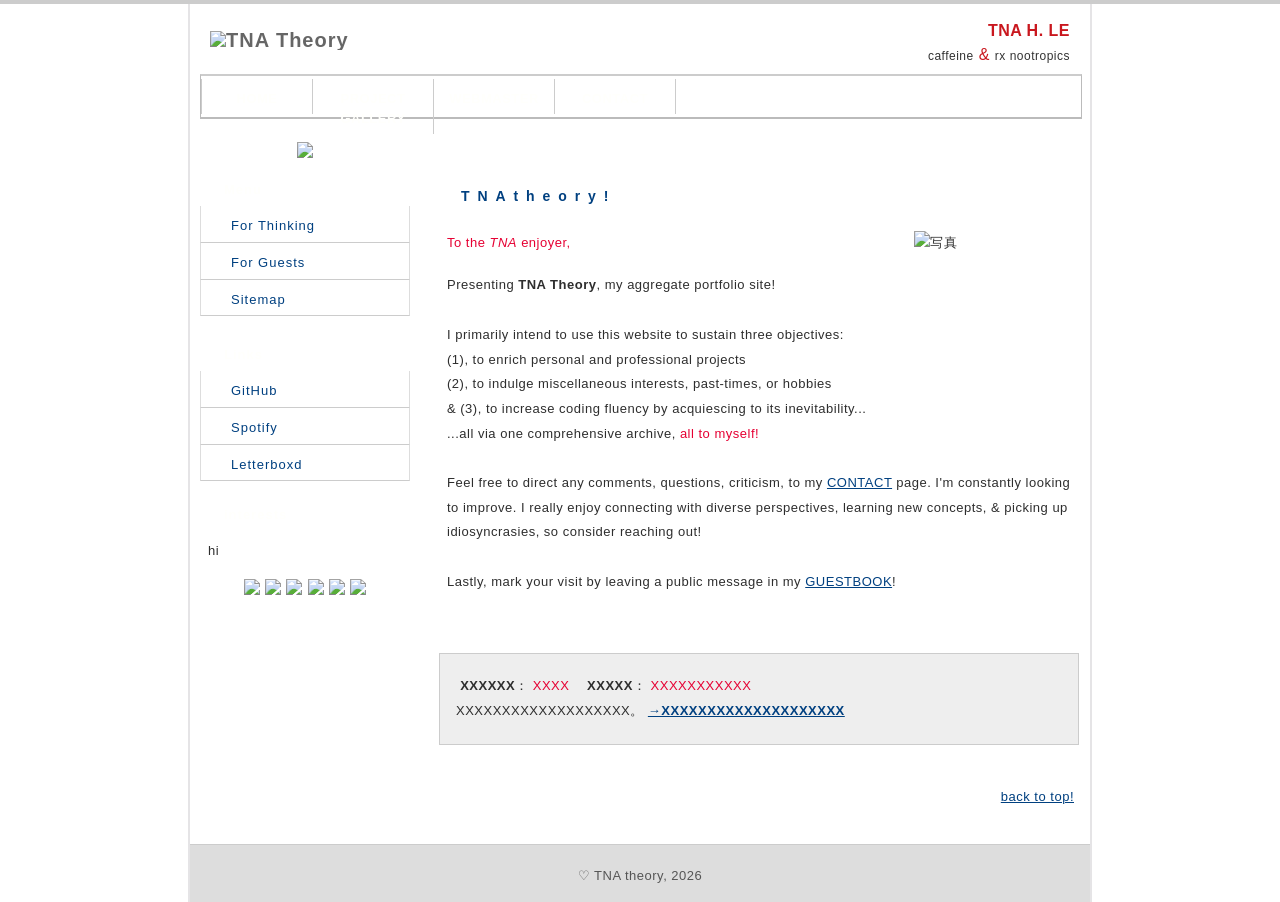
==== index.html @ e91ae5ca "Update index.html" ====
<!DOCTYPE html>
<html lang="en">
<head>
  <meta charset="UTF-8" />
  <meta name="keywords" content="tna theory,biophysics,cancer,oncology,tna,therose nucleic acid,tnlechr,chrletne,what is biophysics,what is tna,tna xna,xeno nucleic acids,what is xna,what are xeno nucleic acids,blog,stem blog,journal" />
  <meta name="description" content="TNA theory is an aggregate portfolio site dedicated to projects + misc interests." />
  <meta name="viewport" content="width=device-width, initial-scale=1.0" />
  <title>TNA theory</title>
  <link rel="stylesheet" href="style.css" />
  <link rel="icon" type="image/x-icon" href="img/favicon.ico">
</head>
<body>

<!-- main -->

<div id="main">


<!-- headerー -->

<div id="header">

<table border="0" align="cen  ter" cellpadding="0" cellspacing="0" width="900">
  <tr>
    <td><div id="table-left"><h1><a href="index.html"><img src="img/logo.png" alt="TNA Theory" border="0" /></a></h1></div></td>
    <td><div id="table-right">
	
	
	<b>TNA H. LE</b>
	
	<br /><img src="img/icon.gif" alt="" border="0" /> <a href="https://www.simonsfoundation.org/flatiron/center-for-computational-biology/" target="_blank">caffeine</a> &amp;<img src="img/icon.gif" alt="" border="0" /> <a href="https://www.simonsfoundation.org/flatiron/center-for-computational-biology/" target="_blank">rx nootropics</a></div></td>
  </tr>
</table>

</div>

<div id="header-menu">
   <ul>
    <li id="home"><a href="index.html">HOME</a></li>
    <li><a href="gallery.html">PROJECT GALLERY</a></li>
    <li><a href="webmeister.html">WEBMASTER</a></li>
    <li><a href="contact.html">CONTACT</a></li>
   </ul>
</div>


<!-- end of header -->

<!-- main content -->

<div id="container">
  <div id="contents">


<div id="main-img">
<img src="img/head_img.jpg" alt="" border="0" />
</div>


<h2> <div class="wobble">
  <span style="animation-delay: 50ms">T</span>
  <span style="animation-delay: 100ms">N</span>
  <span style="animation-delay: 150ms">A</span>
  <span style="animation-delay: 200ms">t</span>
  <span style="animation-delay: 250ms">h</span>
  <span style="animation-delay: 300ms">e</span>
  <span style="animation-delay: 350ms">o</span>
  <span style="animation-delay: 400ms">r</span>
  <span style="animation-delay: 450ms">y</span>
  <span style="animation-delay: 500ms">!</span>
</div>
</h2>





<p><img class="picture_r" src="img/photo_01.png" width="160" alt="写真" border="0" /> </p>
<p> <span class="red">To the <i>TNA</i> enjoyer, </span> </p>
<p>
  Presenting <b>TNA Theory</b>, my aggregate portfolio site!
  <br /><br />
  
  I primarily intend to use this website to sustain three objectives:<br>
	(1), to enrich personal and professional projects<br>(2), to indulge miscellaneous interests, past-times, or hobbies <br> &amp; (3), to increase coding fluency by acquiescing to its inevitability...<br>...all via one comprehensive archive, <span class="red">all to myself!</span>
  <br /><br />
  
  Feel free to direct any comments, questions, criticism, to my <a href="contact.html">CONTACT</a> page. I'm constantly looking to improve.
  I really enjoy connecting with diverse perspectives, learning new concepts, &amp; picking up idiosyncrasies, so consider reaching out!
  <br /><br />
  
  Lastly, mark your visit by leaving a public message in my <a href="guestbook.html">GUESTBOOK</a>!
</p>

<br clear="left" />

<div class="gray_bg">

<p><img src="img/icon.gif" alt="" border="0" /> <b>XXXXXX</b>： <span class="red">XXXX</span>　<img src="img/icon.gif" alt="" border="0" /> <b>XXXXX</b>： <span class="red">XXXXXXXXXXX</span><br />
XXXXXXXXXXXXXXXXXXX。 <b><a href="contact.html">→XXXXXXXXXXXXXXXXXXXX</a></b></p>
</div>

<br />

<p class="back"><a href="#header">back to top!</a></p>

<br />




  </div>

<!-- end of main content -->

<!-- menueー -->


  <div id="menu">
  <center>
  <a href="https://tnlechr.github.io/" target="_blank">
  <img src="img/thatoneimageplaceholder.png" width="210">
</a>
</center>


<div class="menulist">
   <h2>Menu</h2>
<a href="notebook.html">For Thinking</a>
<a href="guestbook.html">For Guests</a>
  <a href="sitemap.html">Sitemap</a>
</div>



<div class="menulist">
   <h2>Links</h2>
<a href="https://github.com/tnlechr">GitHub</a>
<a href="https://open.spotify.com/user/yof6s7bx25kpgvudyctbowbsz?si=7cd0faf215c9437b">Spotify</a>
<a href="https://letterboxd.com/infinitytil/">Letterboxd</a>
</div>



<div class="menu_free">
   <h2>interests</h2>
<p>
<img src="img/icon.gif" alt="" border="0" />hi<br />
</p>
<!-- FC2 Counter  Starts here -->
<center><script language="javascript" type="text/javascript" src="//counter1.fc2.com/counter.php?id=89509864"></script><noscript><img src="//counter1.fc2.com/counter_img.php?id=89509864" /></noscript> </center>
<!-- FC2 Counter  Ends here -->
<center>
<img src="img/welcome.gif" width="95">
<img src="img/BookmarkStamp.png" width="95">
<img src="img/Stamp2.png" width="95">
<img src="img/Stamp3.png" width="95">
<img src="img/worldismine.gif" width="95">
<img src="img/bros.gif" width="95">
</center>
</div>



<div class="menu_free">

</center>
</div>
  </div>

<!-- End of menu -->

</div>

<!-- End of contents -->

<!-- footerー -->

<div id="footer">
♡ TNA theory, 2026
</div>

<!-- end of footer -->

</div>

<!-- end of main -->
<script src="script.js"></script>
</body>
</html>
---- style.css ----
@charset "UTF-8";


/*---------- Designation of Entire Page ----------*/

body {
  font-family: "メイリオ", Meiryo, "Hiragino Kaku Gothic Pro", "MS PGothic", Osaka, sans-serif;
  font-size: 15px;
  color: #2e2e2e;
  background: url("img/back.png") repeat;
  margin: 0;
  padding: 0;
  border-top: solid 4px #cccccc;
  line-height: 1.75;
  letter-spacing: 0.5px;
}

/* IE7 Fallback */
*:first-child+html * {
  font-family: "メイリオ", Meiryo, "MS P ゴシック", "MS P Gothic", sans-serif;
}

/* IE6 Fallback */
* html * {
  font-family: "メイリオ", Meiryo, "MS P ゴシック", "MS P Gothic", sans-serif;
}

a:link,
a:visited {
  color: #004080;
  font-size: 15px;
  text-decoration: underline;
}

a:hover {
  color: #005ebb;
  font-size: 15px;
  font-weight: bold;
}

p {
  margin: 18px 0;
  line-height: 1.8;
  letter-spacing: 0.5px;
}



/*---------- Main ----------*/

#main {
  width: 900px;
  margin: auto;
  padding: 0;
  text-align: center;
  border-right: solid 2px #e5e4e6;
  border-left: solid 2px #e5e4e6;
  background-color: #ffffff;
}



/*---------- Header ー----------*/

#header {
  margin: 0 auto 0 auto;
  width: 900px;
  height: 70px;
  text-align: center;
  background-color: #ffffff;
}

#header h1 {
  margin: 0;
  padding: 7px 0 0 20px;
  width: 400px;
  text-align: left;
  font-size: 20px;
  color: #444444;
  letter-spacing: 1px;
}

#header p {
  margin: 0;
  padding:  4px 0 0 10px;
  text-align: left;
  font-size: 13px;
  color: #444444;
  letter-spacing: 1px;
}

#table-left{
  text-align: left;
  font-size: 13px;
  color: #444444;
  line-height: 150%;
  text-decoration: none;
}

#table-left a{
  font-size: 20px;
  color: #666666;
  text-decoration: none;
}

#table-left a:hover{
  font-size: 20px;
  color: #888888;
  text-decoration: none;
}

#table-right{
  text-align: right;
  margin: 0;
  padding: 15px 20px 2px 0;
  font-size: 16px;
  color: #c9171e;
  line-height: 150%;
  text-decoration: none;
}

#table-right a{
  font-size: 12px;
  color: #333333;
  text-decoration: none;
}

#table-right a:hover{
  font-size: 12px;
  color: #666666;
  text-decoration: none;
}


#header-menu {
  width: 880px;
  margin: 0 10px 0 10px;
  padding: 3px 0 3px 0;
  height: 35px;
  text-align: left;
  border-top: solid 2px #cccccc;
  border-right: solid 1px #bbbbbb;
  border-bottom: solid 2px #bbbbbb;
  border-left: solid 1px #bbbbbb;
  background-image: url(img/head_menu_back_base.png);
  background-repeat: repeat-x;
}

#header-menu ul {
  width: 900px;
  text-align: left;
  margin: 0 auto 0 auto;
  padding: 0;
  background-image: url(img/head_menu_back_base.png);
  background-repeat: repeat-x;
}

#header-menu li {
  display: inline;
  list-style-type: none;
  float: left;
  color: #ffffff;
}

#header-menu li a {
  font-size: 13px;
  width: 120px;
  line-height: 20px;
  color: #fffffc;
  background-image: url(img/head_menu_back_abase.png);
  text-align: center;
  display: block;
  font-weight: bold;
  border-right-width: 1px;
  border-right-style: solid;
  border-right-color: #cccccc;
  text-decoration: none;
  padding: 10px 0 5px 0;
}

#header-menu li a:hover {
  color: #f3f3f3;
  background-image: url(img/head_menu_back_hover.png);
}

#header-menu #home a {
  border-left-width: 1px;
  border-left-style: solid;
  border-left-color: #cccccc;
  width: 110px;
}


/*---------- Contents ----------*/

#container {
  width: 889px;
  margin: 8px auto 0 auto;
  overflow: hidden;
  padding: 6px 6px 6px 5px;
  background: #ffffff url(img/side_yback.jpg);
  background-repeat: repeat-y;
}


/*---------- Main Content ----------*/


#main-img {
  margin: 0 0 10px 0;
  text-align: center;
}

#main-img-slim {
  margin: 0 0 10px 0;
  text-align: center;
}

#contents {
  float: right;
  margin: 0;
  padding: 0 5px 5px 0;
  font-size: 13px;
  width: 640px;
  letter-spacing: 1px;
  text-align: left;
}

#contents #pannavi {
  margin: 0;
  padding: 0 0 8px 0;
  font-size: 12px;
}

#contents h2 {
  height: 29px;
  margin: 0 0 7px 0;
  padding: 11px 0 0 22px;
  font-size: 14px;
  color: #004080;
  background-image: url(img/titlebar.png);
  background-repeat: no-repeat;
}

#contents h3 {
  margin: 10px 5px 10px 5px;
  padding: 16px 0 9px 12px;
  line-height: 110%;
  font-size: 13px;
  color: #004080;
  border-left: solid 5px #cccccc;
  background-color: #eeeeee;
}

#contents p {
  margin: 18px 0 18px 0;
  padding: 0 5px 0 8px;
  line-height: 190%;
  font-size: 13px;
}

#contents a {
  color: #004080;
  font-size: 13px;
}

#contents a:hover {
  color: #005ebb;
  font-size: 13px;
}

#contents .gray_bg {
  margin: 18px 0 18px 0;
  padding: 2px 8px 2px 8px;
  line-height: 180%;
  letter-spacing: 1px;
  font-size: 13px;
  border-top: solid 1px #cccccc;
  border-right: solid 1px #cccccc;
  border-bottom: solid 1px #cccccc;
  border-left: solid 1px #cccccc;
  background-color: #eeeeee;
}

#contents .red {
  color: #e60033;
}

#contents .red_b {
  color: #e60033;
  font-weight: bold;
}

#contents .blue {
  color: #007bbb;
}

#contents .pink {
  color: #c53d43;
}

#contents .brown {
  color: #993300;
}

#contents .brown_b {
  color: #993300;
  font-weight: bold;
}

#contents .green {
  color: #00ae4f;
}

#contents .head_photo {
  margin: 0 0 10px 0;
}

#contents img.photo {
  float: left;
  margin: 10px 20px 0 0;
}

#contents img.picture {
  margin: 0 10px 10px 0;
  float: left;
}

#contents .picture_r {
  margin: 0 0 10px 10px;
  float: right;
}

#contents p.photo {
  margin: 0 0 20px 0;
  padding: 0;
}

#contents .back {
  margin: 0;
  padding: 0 5px 0 0;
  text-align: right;
}


table#t01 {
  border: solid 1px #cccccc;
  border-collapse: collapse;
}


td#t01 {
  border: solid 1px #cccccc;
  border-collapse: collapse;
}


td#head {
  padding: 9px 6px 6px 15px;
  border: solid 1px #cccccc;
  border-collapse: collapse;
  background-color: #f3f3f3;
}


table.table_line {
  border-collapse: collapse;
  border: solid 1px #999999;
}


td.table_line {
  border-collapse: collapse;
  border: solid 1px #999999;
  padding : 8px 14px 8px 14px;
}


/*---------- Menu ー----------*/

#menu {
  float: left;
  margin: 0 0 15px 0;
  padding: 0;
  width: 220px;
  text-align: left;
  letter-spacing: 1px;
}

.menulist {
  margin: 0 0 15px 0;
  padding: 5px 2px 0px 5px;
  width: 210px;
  text-align: left;
}

.menulist h2 {
  height: 20px;
  margin: 0;
  padding: 8px 0 7px 24px;
  font-size: 13px;
  color: #fffffc;
  background-image: url(img/sidebar.png);
  background-repeat: no-repeat;
}

.menulist a{
  color: #004080;
  display: block;
  border-right: solid 1px #dddddd;
  border-bottom: solid 1px #cccccc;
  border-left: solid 1px #dddddd;
  width: 174px;
  padding: 8px 4px 3px 30px;
  font-size: 13px;
  line-height: 190%;
  text-decoration: none;
  background-image: url(img/side_menu_bg.gif);
  background-repeat: no-repeat;
 }

.menulist a:hover{
  color: #005ebb;
  background-image: url(img/side_menu_bg_hover.gif);
  background-repeat: no-repeat;
}

.menu_free {
  margin: 0 0 14px 5px;
  padding: 0;
  width: 210px;
  text-align: left;
}

.menu_free h2 {
  height: 20px;
  margin: 0;
  padding: 8px 0 7px 24px;
  font-size: 13px;
  color: #fffffc;
  background-image: url(img/sidebar.png);
  background-repeat: no-repeat;
}

.menu_free a{
  color: #004080;
  width: 198px;
  padding: 6px 0 5px 0;
  font-size: 13px;
 }

.menu_free a:hover{
  color: #005ebb;
}

.menu_free p{
  margin: 0;
  padding: 8px 8px 14px 8px;
  font-size: 13px;
  line-height: 180%;
}


/*---------- Footerー ----------*/

#footer {
  clear: both;
  width: 100%;
  margin: 0;
  padding: 20px 0 15px 0;
  text-align: center;
  font-size: 13px;
  color: #555555;
  border-top: solid 1px #cccccc;
  background-color: #dddddd;
}

#footer a {
  color: #555555;
  font-size: 13px;
 }

#footer a:hover {
  color: #333333;
}
/*---------- wobble Textー ----------*/

.wobble {
letter-spacing: 2px;
}

@keyframes wobb {
  0%, 100%   {transform: translateY(0px)}
  25%  {transform: translateY(-3px)}
  75%  {transform: translateY(3px)}
}

.wobble span {
  animation-name: wobb;
  animation-iteration-count: infinite;
  animation-timing-function: linear;
  animation-duration: 500ms;
  display: inline-block;
  transform: translateY(0px);
}

.spacer {
  height: 100px;
}
/*---------- Hoverー ----------*/
.tooltip {
  position: relative;
  display: inline-block;
}

.tooltip .tooltiptext {
  visibility: hidden;
  width: max-content;
  background-color: #9DC953;
  color: #fff;
  text-align: center;
  padding: 5px 8px;
  border-radius: 6px;
  position: absolute;
  z-index: 1;
  bottom: 125%; /* Position above the link */
  left: 50%;
  transform: translateX(-50%);
  opacity: 0;
  transition: opacity 0.3s;
  white-space: nowrap;
}

.tooltip:hover .tooltiptext {
  visibility: visible;
  opacity: 1;
}

/*---------- Pulsing buttonー ----------*/

@keyframes pulse {
  25% {
    transform: scale(1.2);
  }
  75% {
    transform: scale(0.8);
  }
}

.pulse:hover {
  animation: pulse 1s linear 1;
}

/*---------- dogー ----------*/
 @keyframes bounceSquashStretch {
    0% {
      transform: translateY(0) scaleY(1) scaleX(1);
    }
    10% {
      transform: translateY(0) scaleY(0.8) scaleX(1.2); /* Squash before takeoff */
    }
    25% {
      transform: translateY(-30px) scaleY(1.1) scaleX(0.9); /* Stretch mid-air */
    }
    40% {
      transform: translateY(0) scaleY(0.9) scaleX(1.1); /* Squash on landing */
    }
    55% {
      transform: translateY(-15px) scaleY(1.05) scaleX(0.95);
    }
    70% {
      transform: translateY(0) scaleY(1) scaleX(1);
    }
    80% {
      transform: translateY(-8px) scaleY(1.02) scaleX(0.98);
    }
    100% {
      transform: translateY(0) scaleY(1) scaleX(1);
    }
  }

  .bouncing {
    animation: bounceSquashStretch 1s cubic-bezier(0.25, 1.3, 0.5, 1);
  }
  
  /*---------- MARQUEE ー ----------*/
.marquee {
  overflow: hidden;
  white-space: nowrap;
  font-size: 0;
  position: relative;
}

.marquee__content {
  display: inline-flex;
  animation: scroll linear infinite;
}

.marquee--hover-pause:hover .marquee__content {
  animation-play-state: paused;
}

.marquee img {
  height: 45px;
  margin: 0;
  display: inline-block;
  vertical-align: middle;
}
.scrollbox {
  width: 185px;
  max-height: 30px;
  overflow-y: auto;
  overflow-x: hidden;
  padding: 10px;
  margin: 10px 0;
  font-size: 13px;
  line-height: 1.6;
  color: #444444;
  background-color: #f3f3f3;
  border: 1px solid #cccccc;
  border-radius: 4px;
  box-shadow: inset 0 0 4px rgba(0, 0, 0, 0.1);
  scrollbar-width: thin;
  scrollbar-color: #bbbbbb #f3f3f3;

  word-wrap: break-word;
  white-space: normal;
}

.scrollbox pre {
  white-space: pre-wrap;
  word-wrap: break-word;
}

.scrollbox code {
  white-space: inherit;
}

/* ——— GALLERY STUFF ——— */
#lightbox {
  position: fixed;
  inset: 0;
  z-index: 1000;
  display: none;
  justify-content: center;
  align-items: center;
  background-color: rgba(0, 0, 0, 0.85);
  padding: 20px;
  cursor: zoom-out;
}

#lightbox.active {
  display: flex;
}

#lightbox img {
  max-width: 95vw;
  max-height: 90vh;
  border-radius: 12px;
  box-shadow: 0 0 30px rgba(255, 255, 255, 0.2);
  background: linear-gradient(180deg, #f9d0e9 0%, #e3c2f5 100%);
  background-clip: padding-box;
  padding: 6px;
}

.layout-container {
  column-count: 3;
  column-gap: 1rem;
}

.layout-container img {
  width: 100%;
  max-width: 250px;
  height: auto;
  display: block;
  margin-bottom: 1rem;
  border-radius: 8px;
  transition: transform 0.2s ease;
  cursor: zoom-in;
  break-inside: avoid;
}
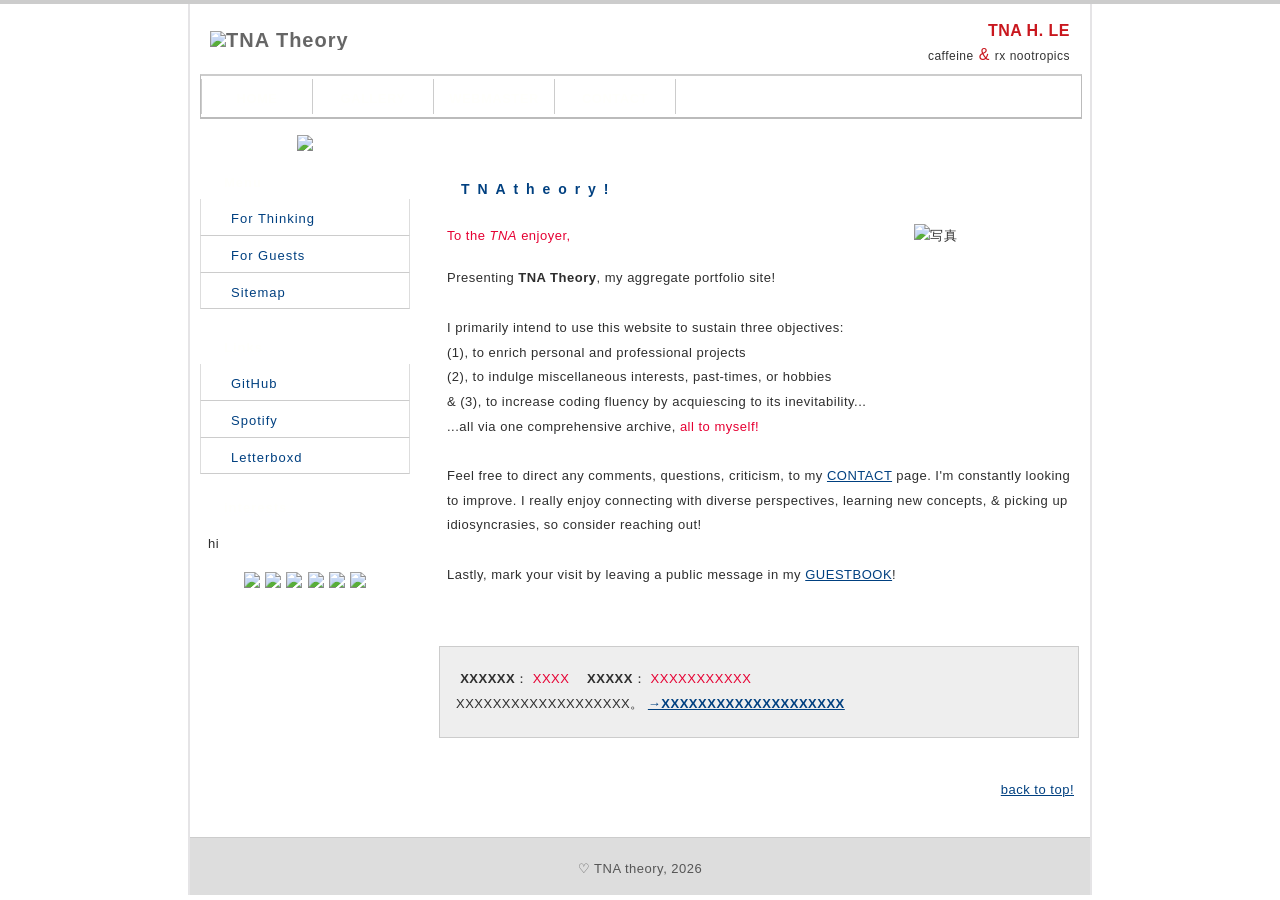
==== commit 66ee5411: "Update index.html" ====
--- a/index.html
+++ b/index.html
@@ -37,7 +37,7 @@
 <div id="header-menu">
    <ul>
     <li id="home"><a href="index.html">HOME</a></li>
-    <li><a href="gallery.html">PROJECT GALLERY</a></li>
+    <li><a href="gallery.html">GALLERY</a></li>
     <li><a href="webmeister.html">WEBMASTER</a></li>
     <li><a href="contact.html">CONTACT</a></li>
    </ul>
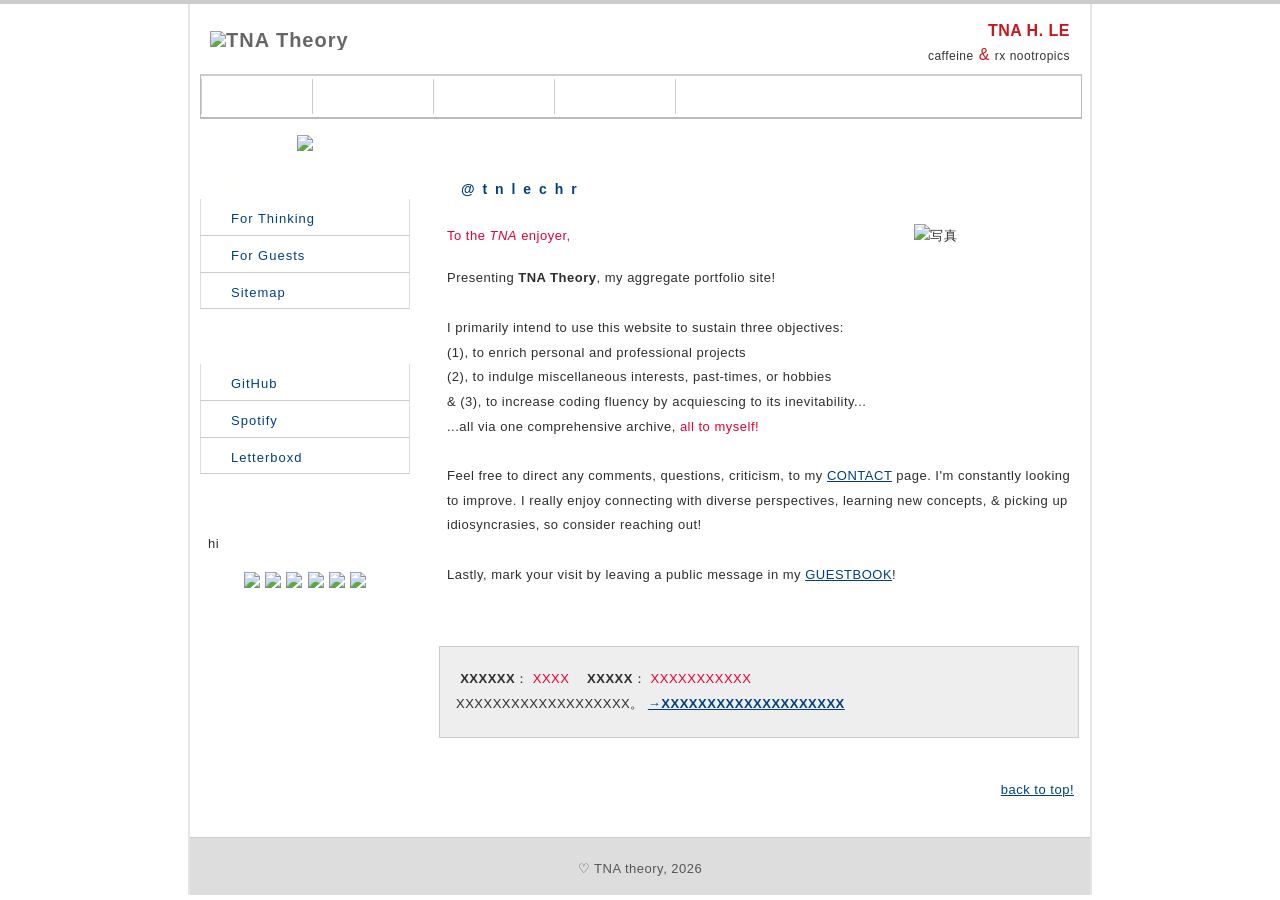
==== commit d9ad8407: "Update index.html" ====
--- a/index.html
+++ b/index.html
@@ -58,16 +58,14 @@
 
 
 <h2> <div class="wobble">
-  <span style="animation-delay: 50ms">T</span>
-  <span style="animation-delay: 100ms">N</span>
-  <span style="animation-delay: 150ms">A</span>
-  <span style="animation-delay: 200ms">t</span>
-  <span style="animation-delay: 250ms">h</span>
-  <span style="animation-delay: 300ms">e</span>
-  <span style="animation-delay: 350ms">o</span>
-  <span style="animation-delay: 400ms">r</span>
-  <span style="animation-delay: 450ms">y</span>
-  <span style="animation-delay: 500ms">!</span>
+  <span style="animation-delay: 50ms">@</span>
+  <span style="animation-delay: 100ms">t</span>
+  <span style="animation-delay: 150ms">n</span>
+  <span style="animation-delay: 200ms">l</span>
+  <span style="animation-delay: 250ms">e</span>
+  <span style="animation-delay: 300ms">c</span>
+  <span style="animation-delay: 350ms">h</span>
+  <span style="animation-delay: 450ms">r</span>
 </div>
 </h2>
 
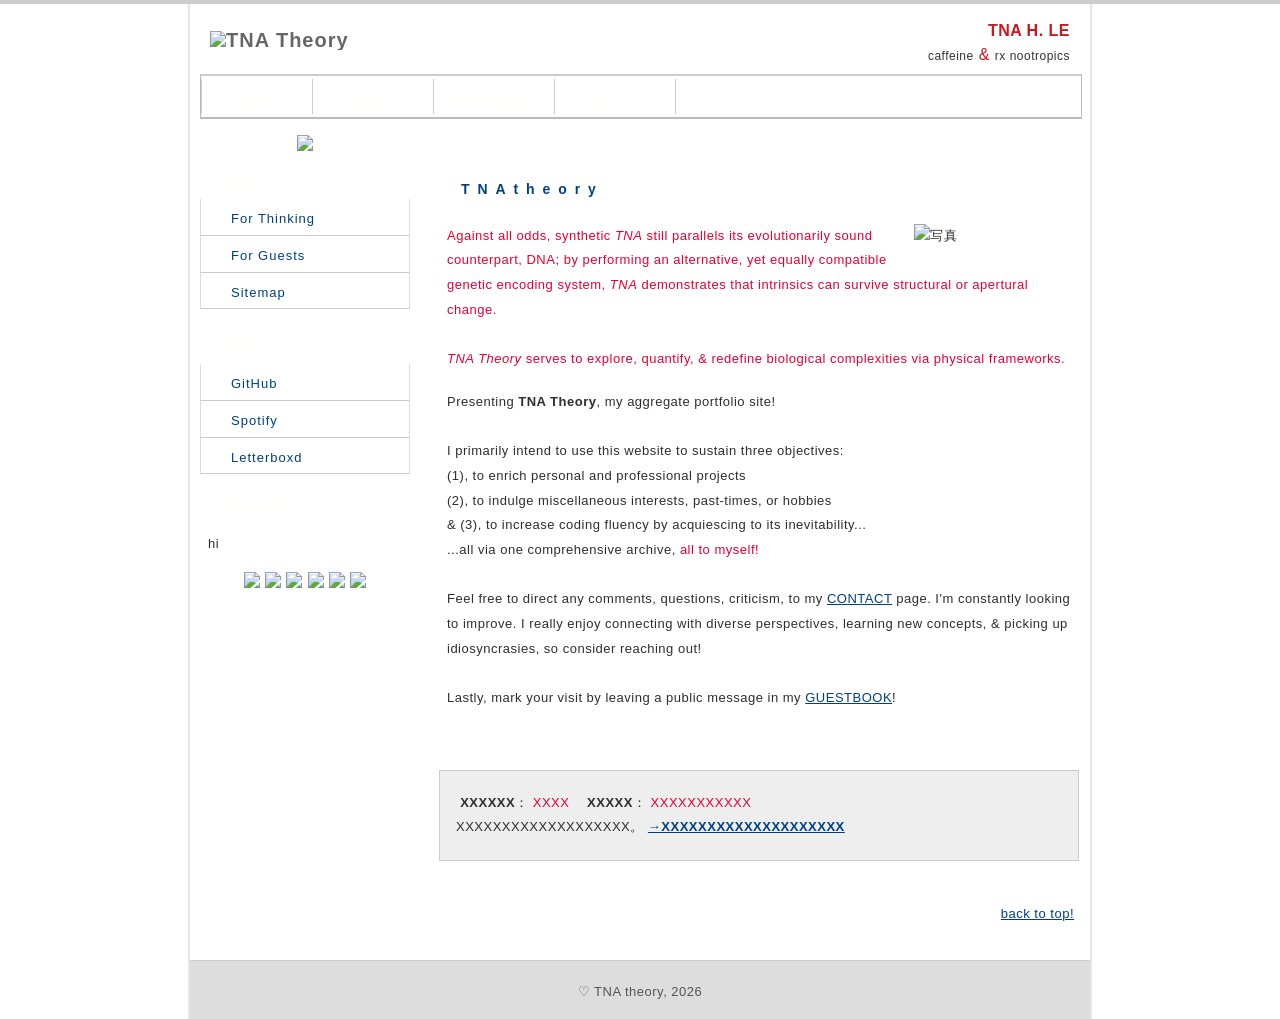
==== commit 202642eb: "Update index.html" ====
--- a/index.html
+++ b/index.html
@@ -58,14 +58,17 @@
 
 
 <h2> <div class="wobble">
-  <span style="animation-delay: 50ms">@</span>
-  <span style="animation-delay: 100ms">t</span>
-  <span style="animation-delay: 150ms">n</span>
-  <span style="animation-delay: 200ms">l</span>
-  <span style="animation-delay: 250ms">e</span>
-  <span style="animation-delay: 300ms">c</span>
-  <span style="animation-delay: 350ms">h</span>
+<strong>
+  <span style="animation-delay: 50ms">T</span>
+  <span style="animation-delay: 100ms">N</span>
+  <span style="animation-delay: 150ms">A</span>
+</strong>
+  <span style="animation-delay: 200ms">t</span>
+  <span style="animation-delay: 250ms">h</span>
+  <span style="animation-delay: 300ms">e</span>
+  <span style="animation-delay: 350ms">o</span>
   <span style="animation-delay: 450ms">r</span>
+  <span style="animation-delay: 500ms">y</span>
 </div>
 </h2>
 
@@ -74,7 +77,10 @@
 
 
 <p><img class="picture_r" src="img/photo_01.png" width="160" alt="写真" border="0" /> </p>
-<p> <span class="red">To the <i>TNA</i> enjoyer, </span> </p>
+<p> <span class="red">Against all odds, synthetic <i>TNA</i> still parallels its evolutionarily sound counterpart, DNA; by performing an alternative, yet equally compatible genetic encoding system, <i>TNA</i> demonstrates that intrinsics can survive structural or apertural change.</span>
+	  <br /><br />
+	<span class="red"><i>TNA Theory</i> serves to explore, quantify, & redefine biological complexities via physical frameworks.</span>
+</p>
 <p>
   Presenting <b>TNA Theory</b>, my aggregate portfolio site!
   <br /><br />
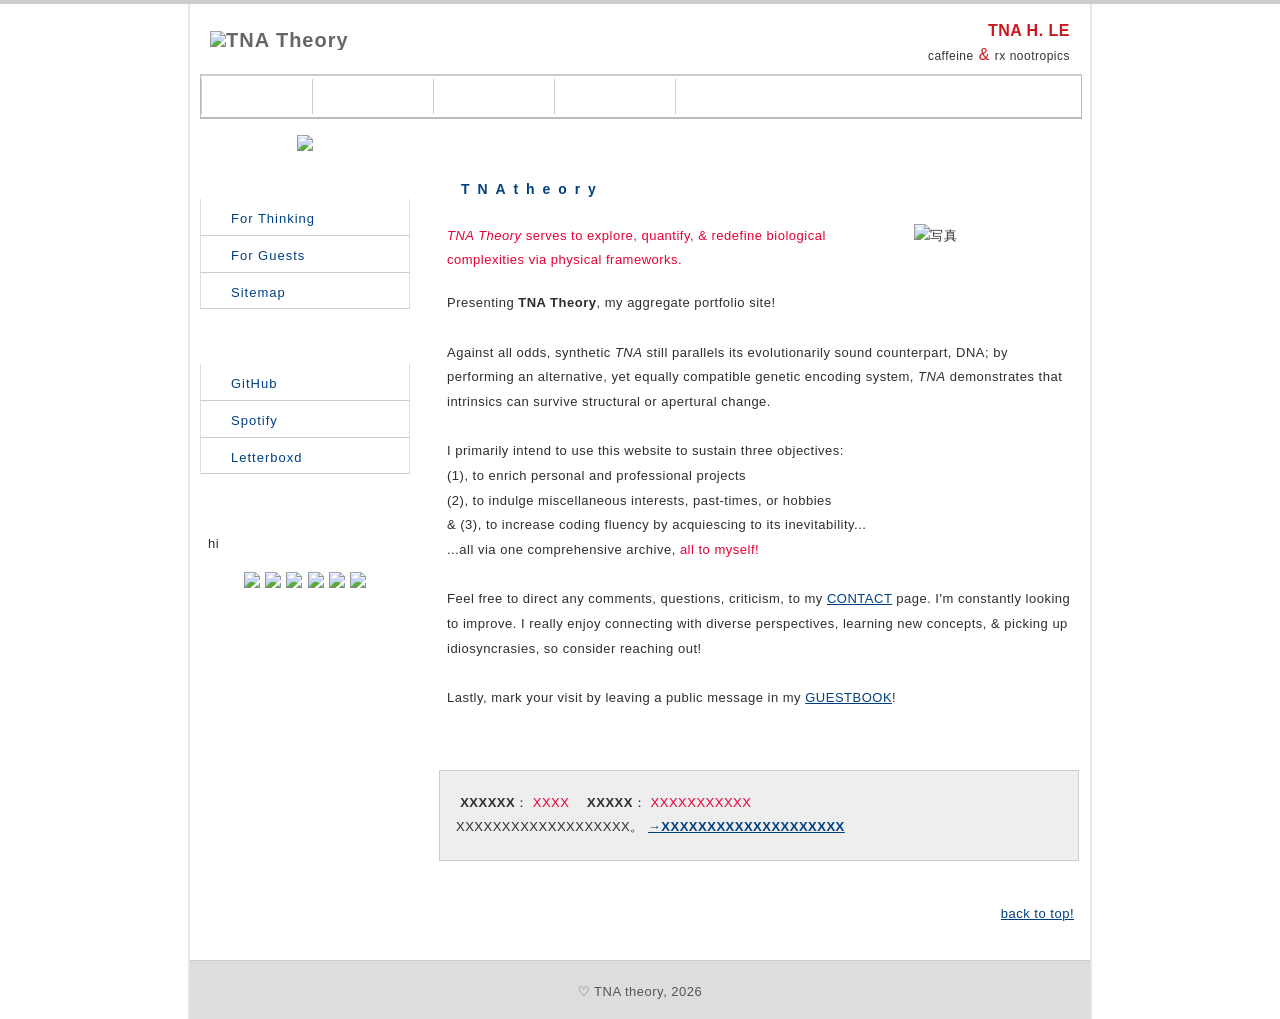
==== commit 84ab87a3: "Update index.html" ====
--- a/index.html
+++ b/index.html
@@ -58,11 +58,9 @@
 
 
 <h2> <div class="wobble">
-<strong>
   <span style="animation-delay: 50ms">T</span>
   <span style="animation-delay: 100ms">N</span>
   <span style="animation-delay: 150ms">A</span>
-</strong>
   <span style="animation-delay: 200ms">t</span>
   <span style="animation-delay: 250ms">h</span>
   <span style="animation-delay: 300ms">e</span>
@@ -77,16 +75,18 @@
 
 
 <p><img class="picture_r" src="img/photo_01.png" width="160" alt="写真" border="0" /> </p>
-<p> <span class="red">Against all odds, synthetic <i>TNA</i> still parallels its evolutionarily sound counterpart, DNA; by performing an alternative, yet equally compatible genetic encoding system, <i>TNA</i> demonstrates that intrinsics can survive structural or apertural change.</span>
-	  <br /><br />
-	<span class="red"><i>TNA Theory</i> serves to explore, quantify, & redefine biological complexities via physical frameworks.</span>
+<p> 
+   <span class="red"><i>TNA Theory</i> serves to explore, quantify, & redefine biological complexities via physical frameworks.</span>
 </p>
 <p>
   Presenting <b>TNA Theory</b>, my aggregate portfolio site!
   <br /><br />
-  
+ 
+  Against all odds, synthetic <i>TNA</i> still parallels its evolutionarily sound counterpart, DNA; by performing an alternative, yet equally compatible genetic encoding system, <i>TNA</i> demonstrates that intrinsics can survive structural or apertural change.</span>
+  <br /><br />
+	
   I primarily intend to use this website to sustain three objectives:<br>
-	(1), to enrich personal and professional projects<br>(2), to indulge miscellaneous interests, past-times, or hobbies <br> &amp; (3), to increase coding fluency by acquiescing to its inevitability...<br>...all via one comprehensive archive, <span class="red">all to myself!</span>
+  (1), to enrich personal and professional projects<br>(2), to indulge miscellaneous interests, past-times, or hobbies <br> &amp; (3), to increase coding fluency by acquiescing to its inevitability...<br>...all via one comprehensive archive, <span class="red">all to myself!</span>
   <br /><br />
   
   Feel free to direct any comments, questions, criticism, to my <a href="contact.html">CONTACT</a> page. I'm constantly looking to improve.
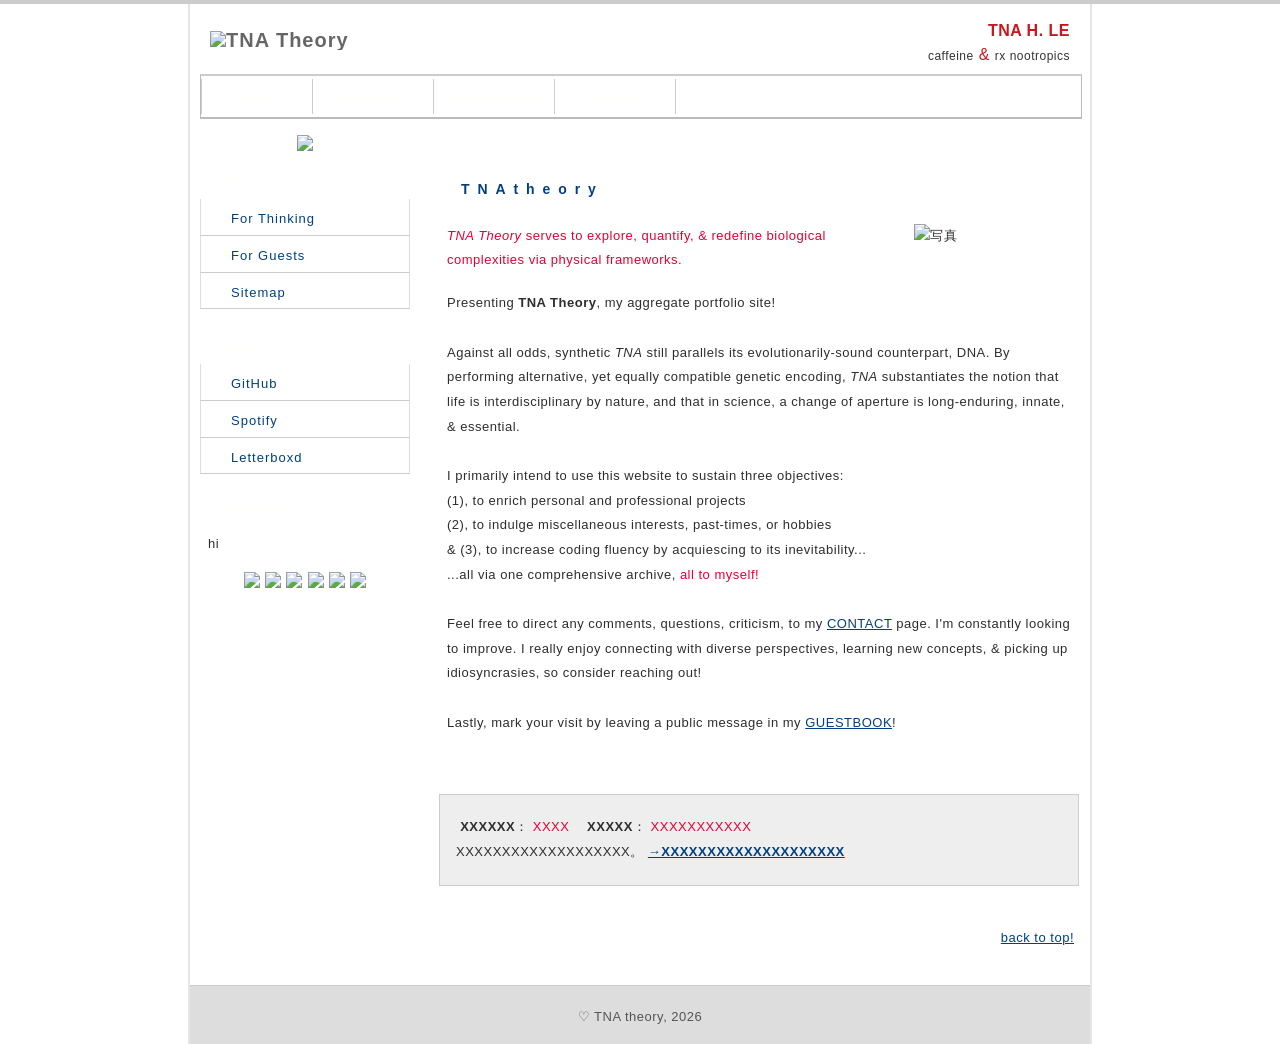
==== commit 506d3f71: "Update index.html possibly last commit before switching ide to vs lol (is git dev even an ide?)" ====
--- a/index.html
+++ b/index.html
@@ -58,9 +58,9 @@
 
 
 <h2> <div class="wobble">
-  <span style="animation-delay: 50ms">T</span>
-  <span style="animation-delay: 100ms">N</span>
-  <span style="animation-delay: 150ms">A</span>
+  <span style="animation-delay: 50ms"> <b>T</b> </span>
+  <span style="animation-delay: 100ms"> <b>N</b> </span>
+  <span style="animation-delay: 150ms"> <b>A</b> </span>
   <span style="animation-delay: 200ms">t</span>
   <span style="animation-delay: 250ms">h</span>
   <span style="animation-delay: 300ms">e</span>
@@ -72,17 +72,15 @@
 
 
 
-
-
 <p><img class="picture_r" src="img/photo_01.png" width="160" alt="写真" border="0" /> </p>
 <p> 
-   <span class="red"><i>TNA Theory</i> serves to explore, quantify, & redefine biological complexities via physical frameworks.</span>
+   <span class="red"><i>TNA Theory</i> serves to explore, quantify, &amp; redefine biological complexities via physical frameworks.</span>
 </p>
 <p>
   Presenting <b>TNA Theory</b>, my aggregate portfolio site!
   <br /><br />
  
-  Against all odds, synthetic <i>TNA</i> still parallels its evolutionarily sound counterpart, DNA; by performing an alternative, yet equally compatible genetic encoding system, <i>TNA</i> demonstrates that intrinsics can survive structural or apertural change.</span>
+  Against all odds, synthetic <i>TNA</i> still parallels its evolutionarily-sound counterpart, DNA. By performing alternative, yet equally compatible genetic encoding, <i>TNA</i> substantiates the notion that life is interdisciplinary by nature, and that in science, a change of aperture is long-enduring, innate, &amp; essential.</span>
   <br /><br />
 	
   I primarily intend to use this website to sustain three objectives:<br>
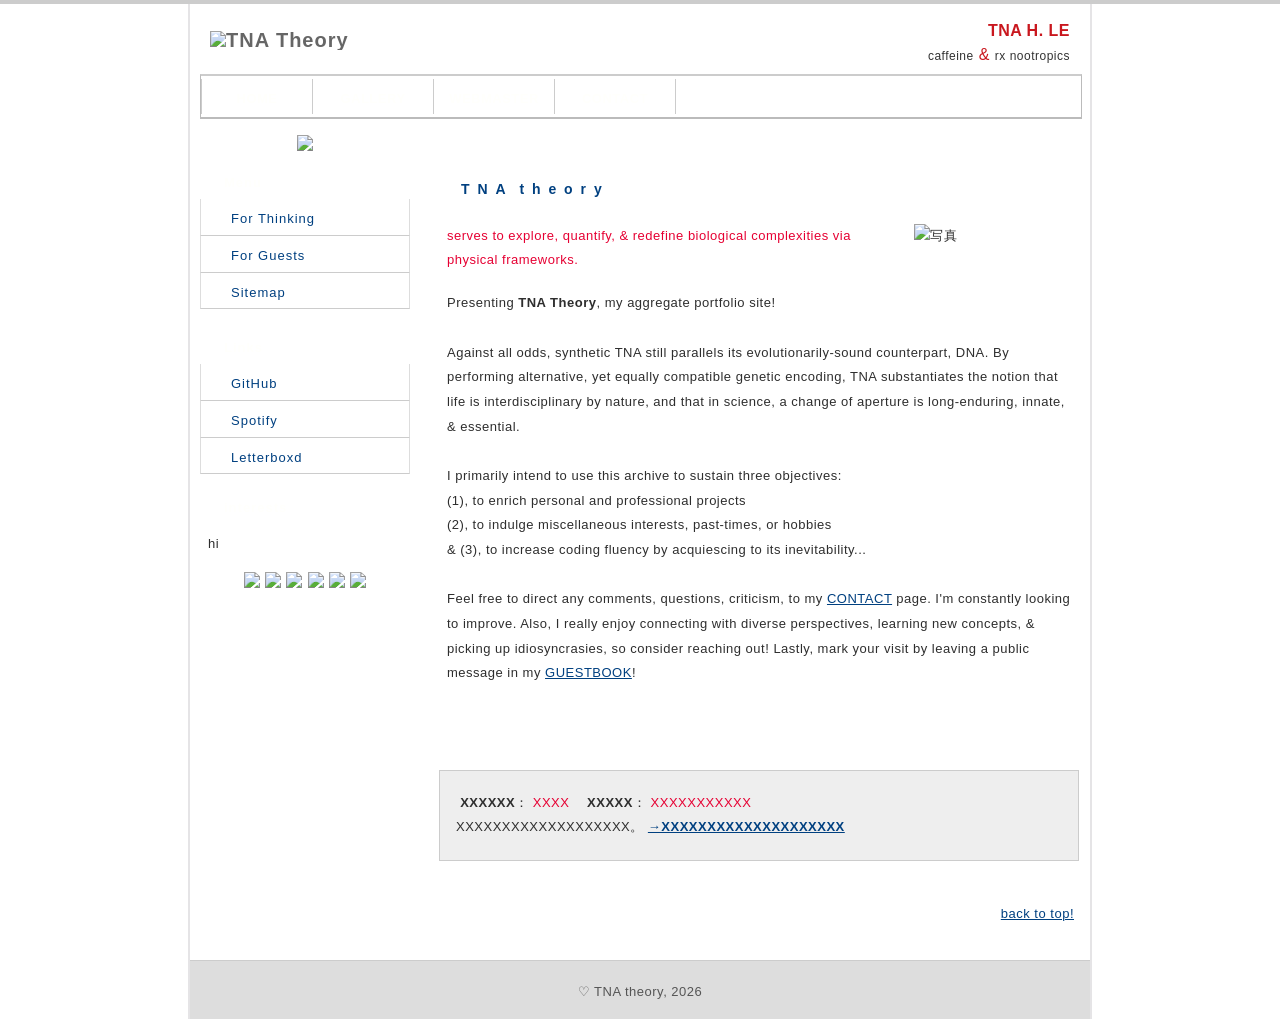
==== commit eb92893d: "Update index.html ok likely last one... & i didnt know that main branch was 'sacred'" ====
--- a/index.html
+++ b/index.html
@@ -58,9 +58,10 @@
 
 
 <h2> <div class="wobble">
-  <span style="animation-delay: 50ms"> <b>T</b> </span>
-  <span style="animation-delay: 100ms"> <b>N</b> </span>
-  <span style="animation-delay: 150ms"> <b>A</b> </span>
+  <span style="animation-delay: 50ms">T</span>
+  <span style="animation-delay: 100ms">N</span>
+  <span style="animation-delay: 150ms">A</span>
+  <span style="animation-delay: 200ms"> </span>
   <span style="animation-delay: 200ms">t</span>
   <span style="animation-delay: 250ms">h</span>
   <span style="animation-delay: 300ms">e</span>
@@ -74,24 +75,23 @@
 
 <p><img class="picture_r" src="img/photo_01.png" width="160" alt="写真" border="0" /> </p>
 <p> 
-   <span class="red"><i>TNA Theory</i> serves to explore, quantify, &amp; redefine biological complexities via physical frameworks.</span>
+   <span class="red">serves to explore, quantify, &amp; redefine biological complexities via physical frameworks.</span>
 </p>
 <p>
   Presenting <b>TNA Theory</b>, my aggregate portfolio site!
   <br /><br />
  
-  Against all odds, synthetic <i>TNA</i> still parallels its evolutionarily-sound counterpart, DNA. By performing alternative, yet equally compatible genetic encoding, <i>TNA</i> substantiates the notion that life is interdisciplinary by nature, and that in science, a change of aperture is long-enduring, innate, &amp; essential.</span>
+  Against all odds, synthetic TNA still parallels its evolutionarily-sound counterpart, DNA. By performing alternative, yet equally compatible genetic encoding, TNA substantiates the notion that life is interdisciplinary by nature, and that in science, a change of aperture is long-enduring, innate, &amp; essential.
   <br /><br />
 	
-  I primarily intend to use this website to sustain three objectives:<br>
-  (1), to enrich personal and professional projects<br>(2), to indulge miscellaneous interests, past-times, or hobbies <br> &amp; (3), to increase coding fluency by acquiescing to its inevitability...<br>...all via one comprehensive archive, <span class="red">all to myself!</span>
+  I primarily intend to use this archive to sustain three objectives:<br>
+  (1), to enrich personal and professional projects<br>(2), to indulge miscellaneous interests, past-times, or hobbies <br> &amp; (3), to increase coding fluency by acquiescing to its inevitability...
   <br /><br />
   
-  Feel free to direct any comments, questions, criticism, to my <a href="contact.html">CONTACT</a> page. I'm constantly looking to improve.
-  I really enjoy connecting with diverse perspectives, learning new concepts, &amp; picking up idiosyncrasies, so consider reaching out!
+  Feel free to direct any comments, questions, criticism, to my <a href="contact.html">CONTACT</a> page. I'm constantly looking to improve. Also, I really enjoy connecting with diverse perspectives, learning new concepts, &amp; picking up idiosyncrasies, so consider reaching out! Lastly, mark your visit by leaving a public message in my <a href="guestbook.html">GUESTBOOK</a>!
+
   <br /><br />
   
-  Lastly, mark your visit by leaving a public message in my <a href="guestbook.html">GUESTBOOK</a>!
 </p>
 
 <br clear="left" />
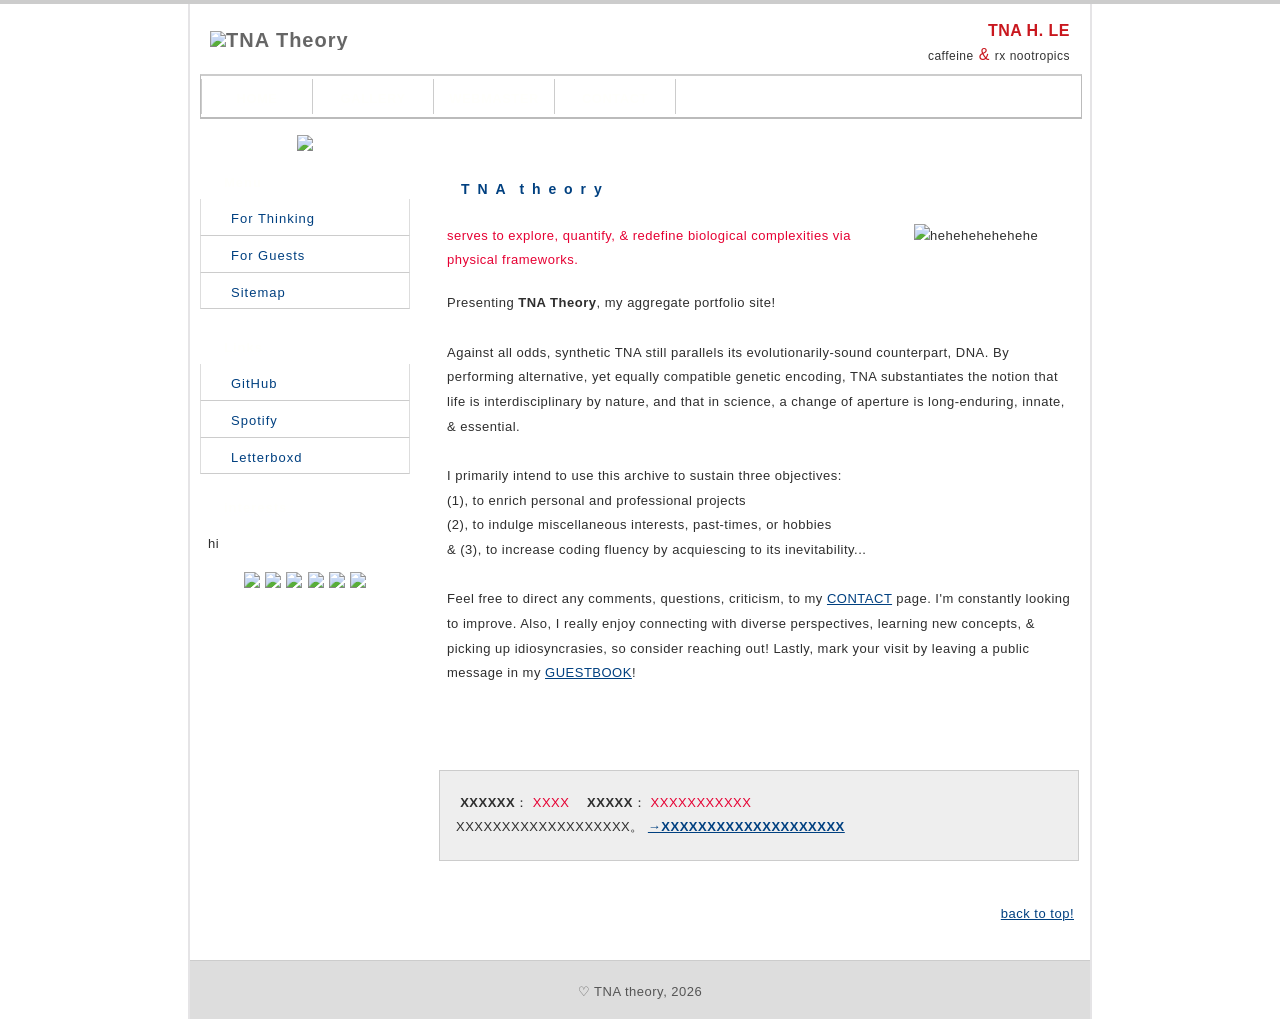
==== commit 6455b09c: "switched to vs test" ====
--- a/index.html
+++ b/index.html
@@ -73,7 +73,7 @@
 
 
 
-<p><img class="picture_r" src="img/photo_01.png" width="160" alt="写真" border="0" /> </p>
+<p><img class="picture_r" src="img/photo_01.png" width="160" alt="hehehehehehehe" border="0" /> </p>
 <p> 
    <span class="red">serves to explore, quantify, &amp; redefine biological complexities via physical frameworks.</span>
 </p>
--- a/style.css
+++ b/style.css
@@ -33,7 +33,7 @@
 }
 
 a:hover {
-  color: #005ebb;
+  color: #75c5de;
   font-size: 15px;
   font-weight: bold;
 }
